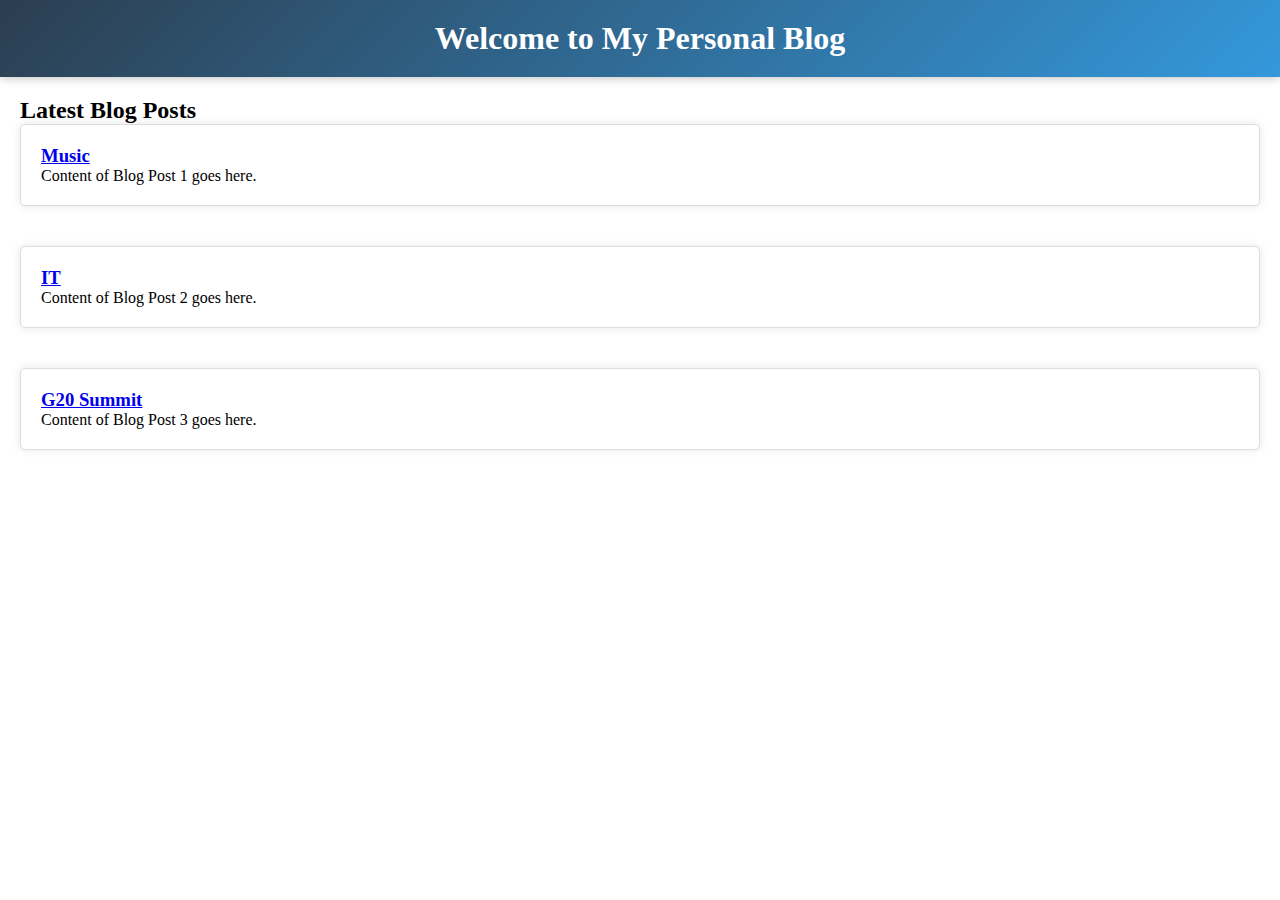
==== index.html @ 872717ae "First Commit" ====
<!DOCTYPE html>
<html lang="en">
<head>
    <meta charset="UTF-8">
    <meta name="viewport" content="width=device-width, initial-scale=1.0">
    <link rel="stylesheet" href="css/styles.css">
    <title>Personal Blog</title>
</head>
<body>
    <header>
        <h1>Welcome to My Personal Blog</h1>
    </header>

    <main>
        <section>
            <h2>Latest Blog Posts</h2>
            <article>
                <h3><a href="blog-post-1.html">Music</a></h3>
                <p>Content of Blog Post 1 goes here.</p>
            </article>
            <article>
                <h3><a href="blog-post-2.html">IT</a></h3>
                <p>Content of Blog Post 2 goes here.</p>
            </article>
            <article>
                <h3><a href="blog-post-3.html">G20 Summit</a></h3>
                <p>Content of Blog Post 3 goes here.</p>
            </article>
        </section>
    </main>
</body>
</html>
---- css/styles.css ----
/* Apply a minimalistic reset */
body, h1, h2, h3, p {
    margin: 0;
    padding: 0;
}

/* Style the header with a background gradient */
header {
    background: linear-gradient(135deg, #2C3E50, #3498DB);
    color: #fff;
    text-align: center;
    padding: 20px;
    box-shadow: 0px 0px 10px rgba(0, 0, 0, 0.3);
    animation: slideDown 1s ease;
}

/* Style the navigation menu */
nav ul {
    list-style-type: none;
    padding: 0;
    text-align: center;
}

nav li {
    display: inline;
    margin-right: 20px;
}

nav a {
    text-decoration: none;
    color: #3498DB;
    font-weight: bold;
    transition: color 0.3s;
}

nav a:hover {
    color: #E74C3C;
}

/* Style the main content */
main {
    padding: 20px;
}

article {
    margin-bottom: 40px;
    background-color: #fff;
    border: 1px solid #ddd;
    border-radius: 5px;
    padding: 20px;
    box-shadow: 0px 0px 10px rgba(0, 0, 0, 0.1);
    animation: fadeIn 1s ease;
}

.image-paragraph-container {
    display: flex;
    align-items: left;
    margin-bottom: 20px; /* Add margin to separate paragraphs with images */
}

.image-paragraph-container img {
    max-width: 200px; /* Set the maximum width for the image */
    margin-right: 20px; /* Add margin to the right of the image for spacing */
}

.image-paragraph-container p {
    flex: 1; /* Allow the paragraph to take up the remaining space */
}


/* Add animations */
@keyframes slideDown {
    0% {
        transform: translateY(-100%);
        opacity: 0;
    }
    100% {
        transform: translateY(0);
        opacity: 1;
    }
}

@keyframes fadeIn {
    0% {
        opacity: 0;
    }
    100% {
        opacity: 1;
    }
}
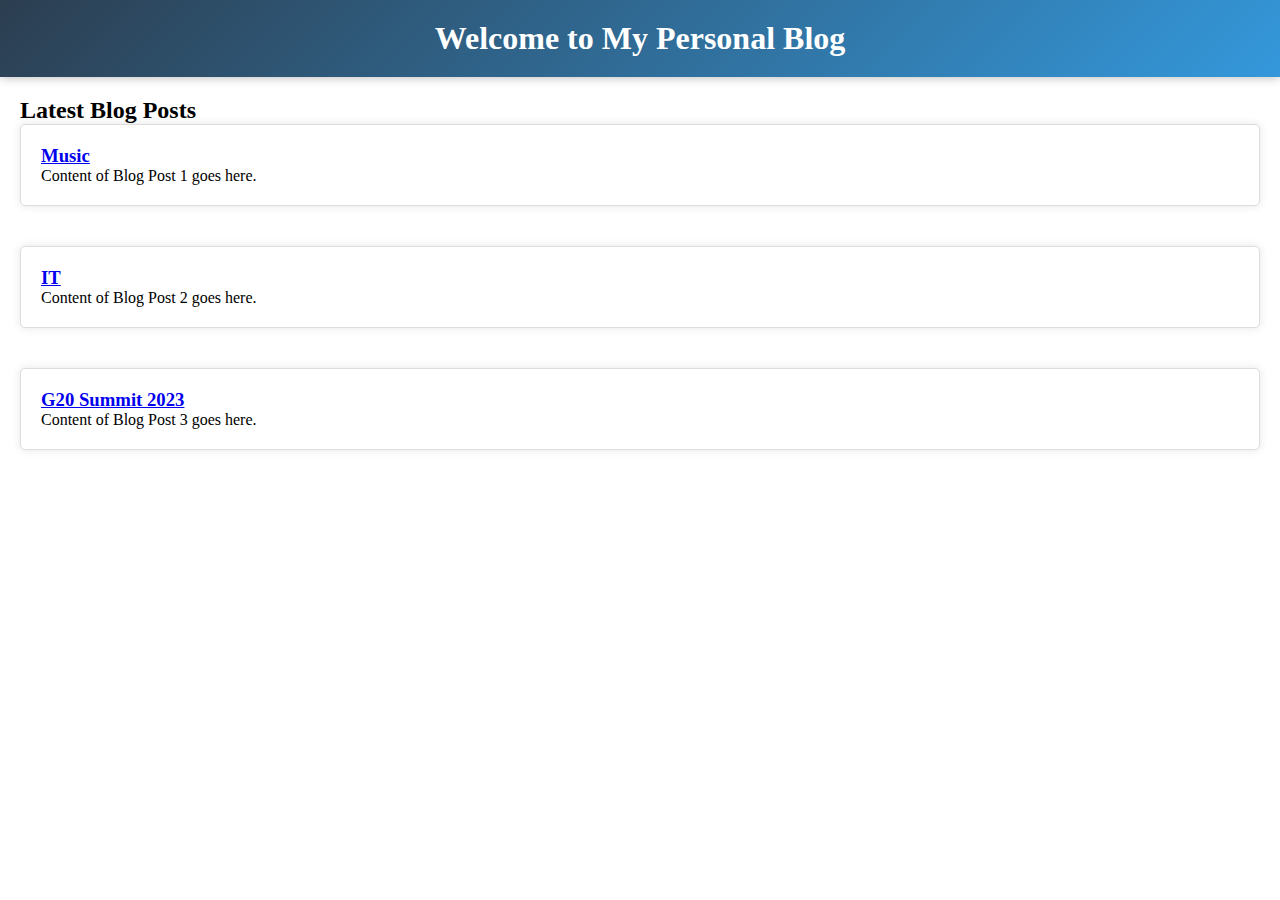
==== commit a9531144: "Update index.html" ====
--- a/index.html
+++ b/index.html
@@ -23,7 +23,7 @@
                 <p>Content of Blog Post 2 goes here.</p>
             </article>
             <article>
-                <h3><a href="blog-post-3.html">G20 Summit</a></h3>
+                <h3><a href="blog-post-3.html">G20 Summit 2023</a></h3>
                 <p>Content of Blog Post 3 goes here.</p>
             </article>
         </section>
